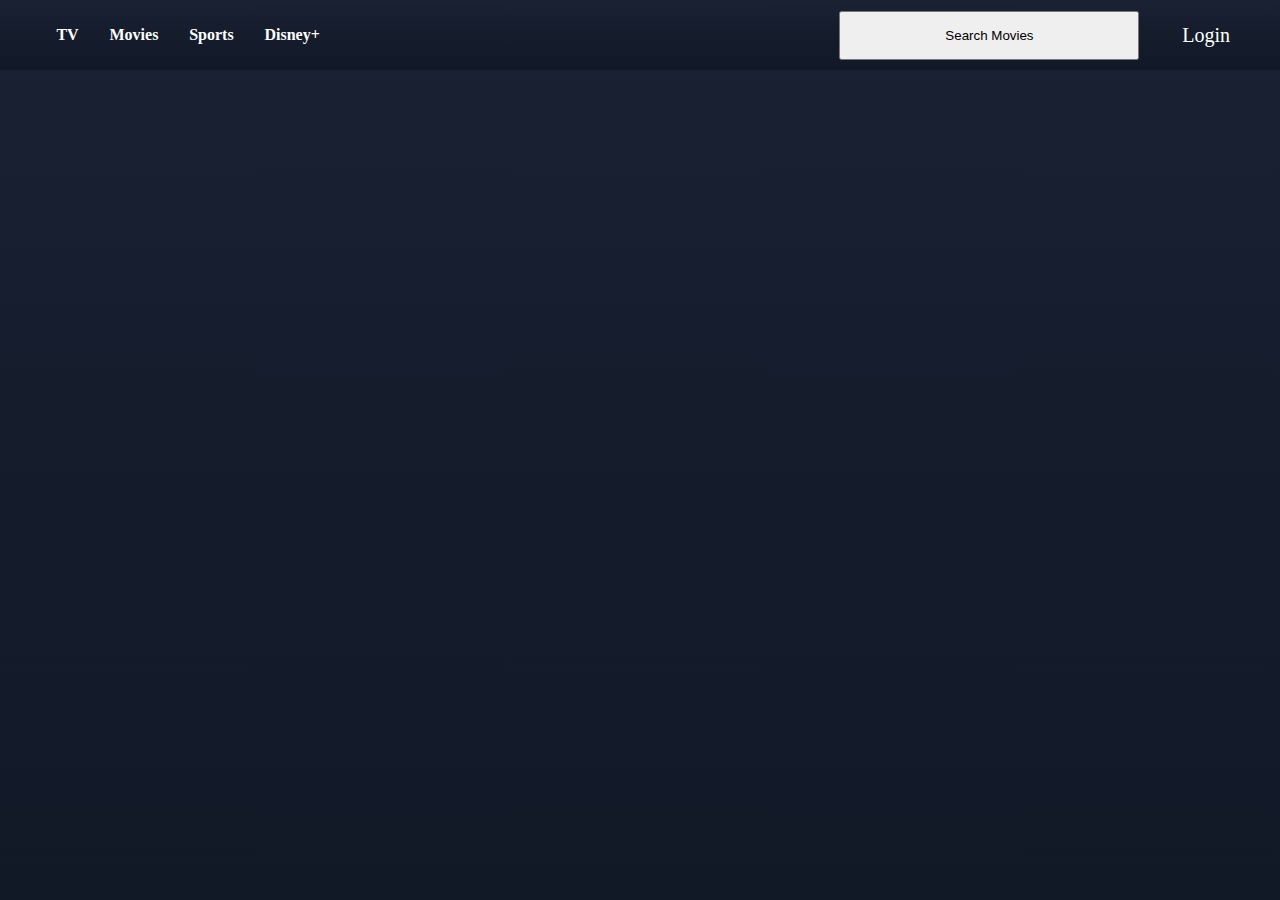
==== index.html @ 0faf3adb "adding" ====
<!DOCTYPE html>
<html lang="en">

<head>
    <meta charset="UTF-8" />
    <meta http-equiv="X-UA-Compatible" content="IE=edge" />
    <meta name="viewport" content="width=device-width; initial-scale=1.0" />
    <title>Document</title>
    <link rel="stylesheet" href="index.css">
</head>


<body>
    <div id="navbars"></div>
    <!-- <div id="navbar">
        <div id="lhs">
            <img src="https://secure-media.hotstarext.com/web-assets/prod/images/brand-logos/disney-hotstar-logo-dark.svg"
                alt="" />
            <h4>TV</h4>
            <h4>Movies</h4>
            <h4>Sports</h4>
            <h4>Disney+</h4>
        </div>
        <div id="rhs">
            <a href="search.html"><button>Search Movies</button></a>
        </div>
        <div id=log>
             <a href="">Login</a>
        </div>
    </div> -->
    <div id="slider"></div>

    <div id="movies"></div>

</body>
<script type="module" src="./script/nav.js"></script>


</html>
---- index.css ----
*{
    margin: 0;
    padding: 0;
    box-sizing: border-box;
}
body {
    height: 100vh;
    background: linear-gradient(to bottom, #192133, #111826);
}

#movies {
    display: inline-grid;
    grid-template-columns: 25% 25% 25% 25%;
    /* width: 30%; */
    margin-left: 10%;
    margin-right: 10%;
    margin-top: 5%;
}

#movies div {
    display: grid;
    margin-bottom: 10%;
    justify-items: center;
}

#navbar {
    height: 70px;
    display: flex;
    justify-content: space-between;
    align-items: center;
    padding-left: 2%;
    background: linear-gradient(to bottom, #192133, #111826);
    color: white;
}

#lhs {
    flex: 4;
    display: flex;
    align-items: center;
}

#lhs h4 {
    margin-left: 4%;
}

#rhs {
    flex: 2;
    display: flex;
    align-items: center;
    justify-content: center;
    
}
#rhs>a>button{
    padding: 15px;
    width: 300px;
    cursor: pointer;
}
#log{
    margin-right: 50px;
    font-size: 20px;
    
}
#log>a{
    color: #fff;
    text-decoration: none;
}
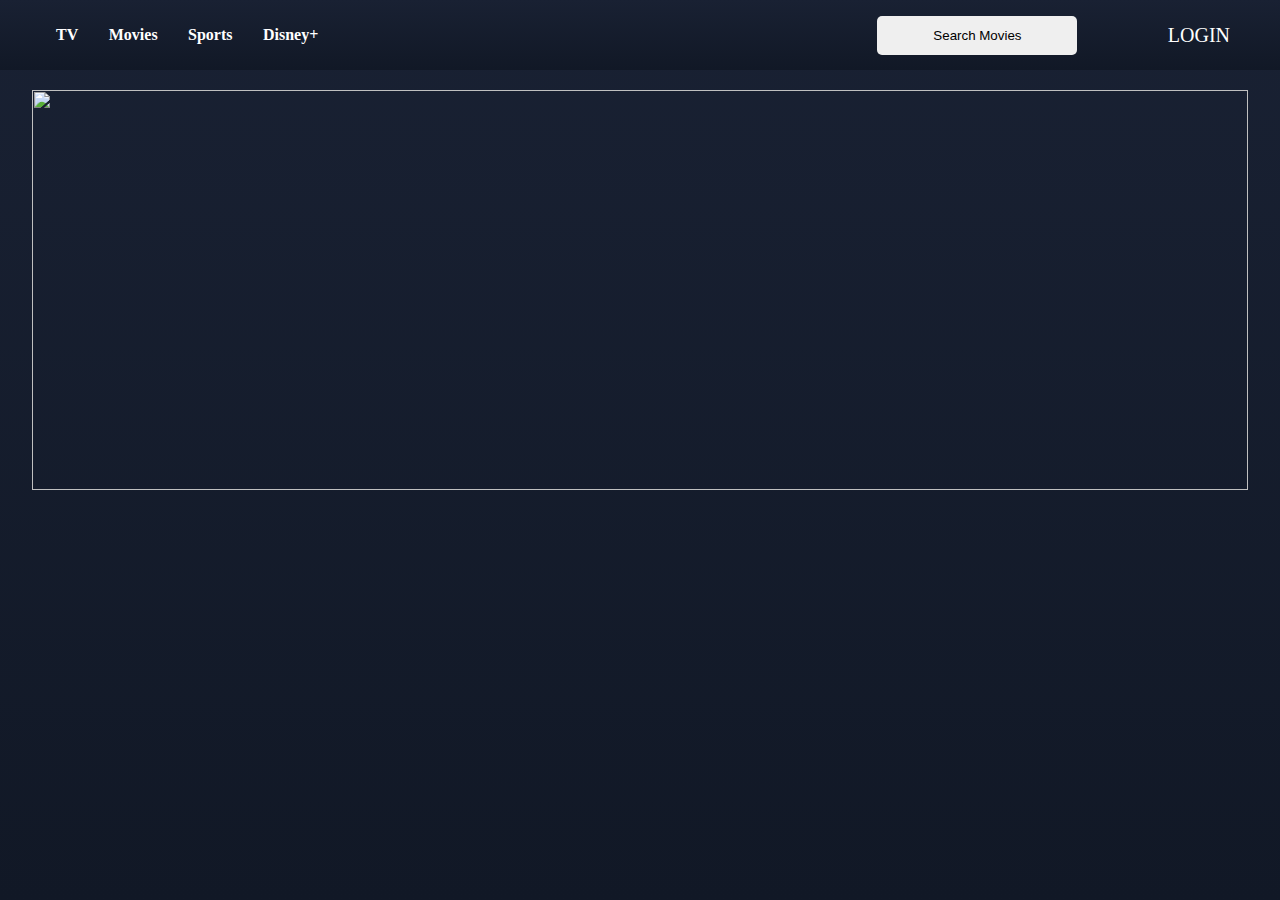
==== commit 646cff27: "Adding" ====
--- a/index.html
+++ b/index.html
@@ -5,7 +5,8 @@
     <meta charset="UTF-8" />
     <meta http-equiv="X-UA-Compatible" content="IE=edge" />
     <meta name="viewport" content="width=device-width; initial-scale=1.0" />
-    <title>Document</title>
+    <title>Disney hotstar</title>
+    <link rel="shortcut icon" href="/disney-1024-1.webp" type="image/x-icon">
     <link rel="stylesheet" href="index.css">
 </head>
 
@@ -34,6 +35,7 @@
 
 </body>
 <script type="module" src="./script/nav.js"></script>
+<script src="./script/index.js"></script>
 
 
 </html>--- a/index.css
+++ b/index.css
@@ -37,6 +37,7 @@
     flex: 4;
     display: flex;
     align-items: center;
+    cursor: pointer;
 }
 
 #lhs h4 {
@@ -51,9 +52,11 @@
     
 }
 #rhs>a>button{
-    padding: 15px;
-    width: 300px;
+    padding: 12px;
+    width: 200px;
     cursor: pointer;
+    border-radius: 5px;
+    border: none;
 }
 #log{
     margin-right: 50px;
@@ -64,3 +67,13 @@
     color: #fff;
     text-decoration: none;
 }
+#slider{
+    width: 95%;
+    height: 400px;
+    margin: auto;
+    margin-top: 20px;
+}
+#slider>img{
+    width: 100%;
+    height: 400px;
+}
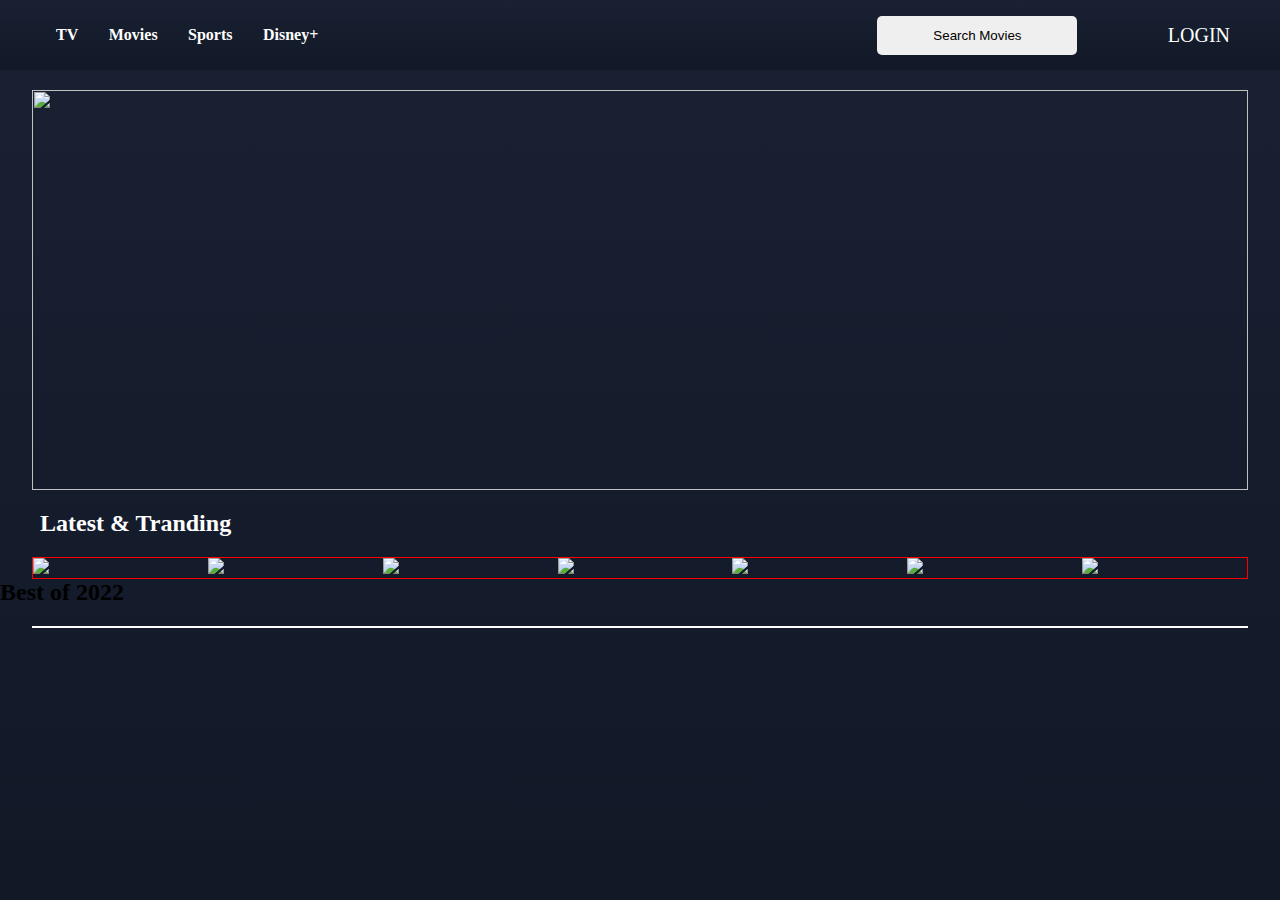
==== commit 4c67efc1: "add" ====
--- a/index.html
+++ b/index.html
@@ -30,12 +30,24 @@
         </div>
     </div> -->
     <div id="slider"></div>
+    <div id="latest">
+        <h2>Latest & Tranding</h2>
+        <div id="Latests"></div>
+    </div>
+    <div id="best">
+        <h2>Best of 2022</h2>
+        <div id="bests"></div>
+    </div>
 
     <div id="movies"></div>
+
+
+    </div>
 
 </body>
 <script type="module" src="./script/nav.js"></script>
 <script src="./script/index.js"></script>
+<script src="./script/best.js"></script>
 
 
 </html>--- a/index.css
+++ b/index.css
@@ -77,3 +77,43 @@
     width: 100%;
     height: 400px;
 }
+#latest h2{
+    color: #fff;
+    margin-top: 20px;
+    margin-left: 40px;
+}
+#Latests{
+    display: grid;
+    grid-template-columns: repeat(7,1fr);
+    gap: 10px;
+    width: 95%;
+    border: 1px solid red;
+    margin: auto;
+    margin-top: 20px;
+}
+#Latests>div{
+    width: 100%;
+    margin: auto;
+    height: auto;
+
+}
+#Latests>div>img{
+    width: 100%;
+}
+#bests{
+    display: grid;
+    grid-template-columns: repeat(7,1fr);
+    gap: 10px;
+    width: 95%;
+    border: 1px solid white;
+    margin: auto;
+    margin-top: 20px;
+}
+#bests>div{
+    width: 100%;
+    margin: auto;
+    height: auto;
+}
+#bests>div>img{
+    width: 100%;
+}
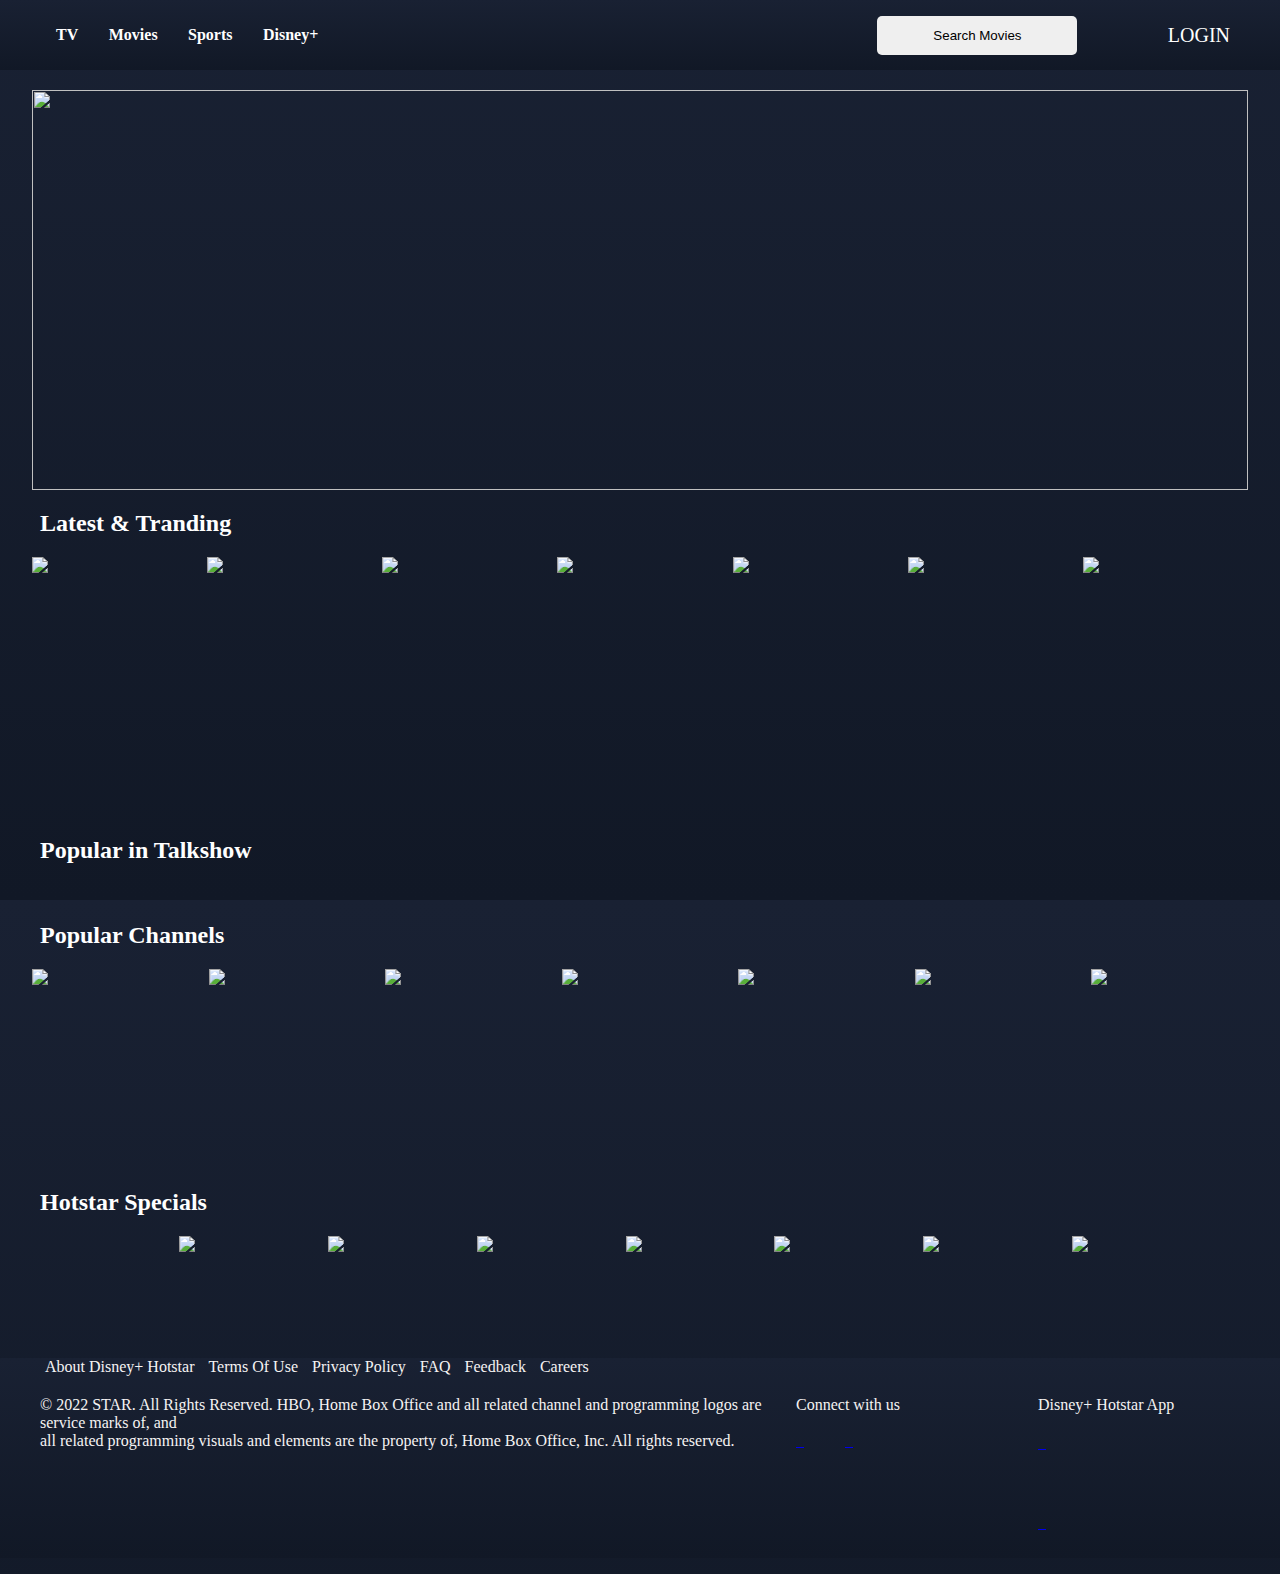
==== commit a44c3b75: "add" ====
--- a/index.html
+++ b/index.html
@@ -8,6 +8,7 @@
     <title>Disney hotstar</title>
     <link rel="shortcut icon" href="/disney-1024-1.webp" type="image/x-icon">
     <link rel="stylesheet" href="index.css">
+    <link rel="stylesheet" href="footer.css">
 </head>
 
 
@@ -34,20 +35,68 @@
         <h2>Latest & Tranding</h2>
         <div id="Latests"></div>
     </div>
+    <div id="popular">
+        <h2>Popular in Talkshow</h2>
+        <div id="show">
+            <div>
+                <img src="https://img1.hotstarext.com/image/upload/f_auto,t_web_vl_3x/sources/r1/cms/prod/3561/1363561-v-b22bc5651244"
+                    alt="">
+            </div>
+            <div>
+                <img src="https://img1.hotstarext.com/image/upload/f_auto,t_web_vl_3x/sources/r1/cms/prod/1914/121914-v"
+                    alt="">
+            </div>
+            <div>
+                <img src="https://img1.hotstarext.com/image/upload/f_auto,t_web_vl_3x/sources/r1/cms/prod/old_images/vertical/SHOW/1857/1857/1857-v"
+                    alt="">
+            </div>
+            <div>
+                <img src="https://img1.hotstarext.com/image/upload/f_auto,t_web_vl_3x/sources/r1/cms/prod/old_images/vertical/SHOW/4072/4072/4072-v"
+                    alt="">
+            </div>
+            <div>
+                <img src="https://img1.hotstarext.com/image/upload/f_auto,t_web_vl_3x/sources/r1/cms/prod/old_images/vertical/SHOW/5496/5496/5496-v"
+                    alt="">
+            </div>
+            <div>
+                <img src="https://img1.hotstarext.com/image/upload/f_auto,t_web_vl_3x/sources/r1/cms/prod/5379/1395379-v-9bc21408b343"
+                    alt="">
+            </div>
+            <div>
+                <img src="https://img1.hotstarext.com/image/upload/f_auto,t_web_vl_1_5x/sources/r1/cms/prod/old_images/vertical/SHOW/4885/4885/4885-v"
+                    alt="">
+            </div>
+        </div>
+    </div>
+    <div id="channel">
+        <h2>Popular Channels</h2>
+        <div id="channels"></div>
+    </div>
+    <h2 class="special">Hotstar Specials</h2>
     <div id="best">
-        <h2>Best of 2022</h2>
-        <div id="bests"></div>
+
+        <div id="hotstart">
+            <div class="hotstar_img">
+                <img src="https://upload.wikimedia.org/wikipedia/commons/a/a3/Hotstar_Specials_logo.jpeg?20200403141426"
+                    alt="">
+            </div>
+            <div id="bests"></div>
+        </div>
+
     </div>
 
     <div id="movies"></div>
+    <div id="footer"></div>
 
 
     </div>
+
 
 </body>
 <script type="module" src="./script/nav.js"></script>
 <script src="./script/index.js"></script>
 <script src="./script/best.js"></script>
+<script src="./script/channel.js"></script>
 
 
 </html>--- a/index.css
+++ b/index.css
@@ -87,33 +87,115 @@
     grid-template-columns: repeat(7,1fr);
     gap: 10px;
     width: 95%;
-    border: 1px solid red;
+    height: 200px;
+    border: 0px solid red;
     margin: auto;
     margin-top: 20px;
 }
 #Latests>div{
     width: 100%;
     margin: auto;
+    height: 200px;
+    cursor: pointer;
+
+}
+#Latests>div>img{
+    width: 100%;
+}
+#Latests>div>img:hover{
+    width: 105%;
+}
+#popular>h2{
+    color: #fff;
+    margin-top: 80px;
+    margin-left: 40px;
+}
+#show{
+    display: grid;
+    grid-template-columns: repeat(7,1fr);
+    gap: 10px;
+    width: 95%;
+    margin: auto;
+    border: 0px solid red;
+    margin-top: 20px;
+}
+#show>div>img{
+    width: 100%;
+    cursor: pointer;
+}
+#show>div>img:hover{
+    width: 105%;
+}
+#best{
+    width: 99%;
+    margin: auto;
+    border: 0px solid red;
+    /* margin-top: 20px; */
+}
+#channel>h2{
+    color: #fff;
+    margin-top: 20px;
+    margin-left: 40px;
+}
+#channels{
+    display: grid;
+    grid-template-columns: repeat(7,1fr);
+    gap: 20px;
+    width: 95%;
+    height: 200px;
+    border: 0px solid red;
+    margin: auto;
+    margin-top: 20px;
+    cursor: pointer;
+}
+#channels>div{
+    width: 100%;
+    margin: auto;
+    height: 200px;
+    cursor: pointer;
+
+}
+#channels>div>img{
+    width: 100%;
+}
+#channels>div:hover{
+    width: 110%;
+}
+#hotstart{
+    display: flex;
+    width: 95%;
+}
+.hotstar_img{
+    width: 10%;
+    border: 0px solid red;
+}
+.hotstar_img>img{
+    width: 100%;
+    margin-top: 70px;
+    margin-left: 80px;
+}
+#bests{
+    display: grid;
+    grid-template-columns: repeat(7,1fr);
+    gap: 10px;
+    width: 100%;
+    border: 0px solid white;
+    margin: auto;
+    margin-top: 20px;
+    margin-left: 70px;
+    cursor: pointer;
+}
+#bests>div{
+    width: 100%;
+    margin: auto;
     height: auto;
-
-}
-#Latests>div>img{
-    width: 100%;
-}
-#bests{
-    display: grid;
-    grid-template-columns: repeat(7,1fr);
-    gap: 10px;
-    width: 95%;
-    border: 1px solid white;
-    margin: auto;
-    margin-top: 20px;
-}
-#bests>div{
-    width: 100%;
-    margin: auto;
-    height: auto;
 }
 #bests>div>img{
     width: 100%;
 }
+
+.special{
+    color: #fff;
+    margin-top: 20px;
+    margin-left: 40px;
+}
--- a/footer.css
+++ b/footer.css
@@ -0,0 +1,98 @@
+* {
+    margin: 0;
+    padding: 0;
+    box-sizing: border-box;
+}
+
+#footer {
+    width: 100%;
+    height: 200px;
+    background: linear-gradient(to bottom, #192133, #111826);
+}
+
+.anchar {
+    margin-left: 40px;
+}
+
+.anchar>a {
+    color: #f5f3f3;
+    padding: 5px;
+    text-decoration: none;
+}
+
+.anchar>a:hover {
+    color: blue;
+}
+
+#lastf {
+    display: flex;
+    margin: auto;
+    margin-left: 40px;
+}
+
+#lastf>div {
+    border: 0px solid red;
+}
+
+#lastf>div:nth-child(1) {
+    width: 60%;
+    height: 100px;
+    border: 0px solid red;
+    margin-top: 20px;
+}
+
+#lastf>div:nth-child(2) {
+    width: 20%;
+    height: 100px;
+    margin-top: 20px;
+    margin-left: 30px;
+}
+
+#lastf>div:nth-child(3) {
+    width: 20%;
+    height: 100px;
+    margin-top: 20px;
+}
+
+
+#para {
+    margin-top: 20px;
+
+}
+
+#para>p {
+    color: #f5f3f3;
+}
+
+#contact p {
+    color: #f5f3f3;
+}
+
+#app p {
+    color: #f5f3f3;
+}
+
+#contact a {
+    height: 40px;
+    width: 40px;
+    display: inline-block;
+    margin-right: 5px;
+    cursor: pointer;
+}
+
+#contact a img {
+    width: 100%;
+}
+
+#app a {
+    height: 60px;
+    width: 120px;
+    display: inline-block;
+    margin-right: 5px;
+    cursor: pointer;
+    margin-top: 20px;
+}
+
+#app a img {
+    width: 100%;
+}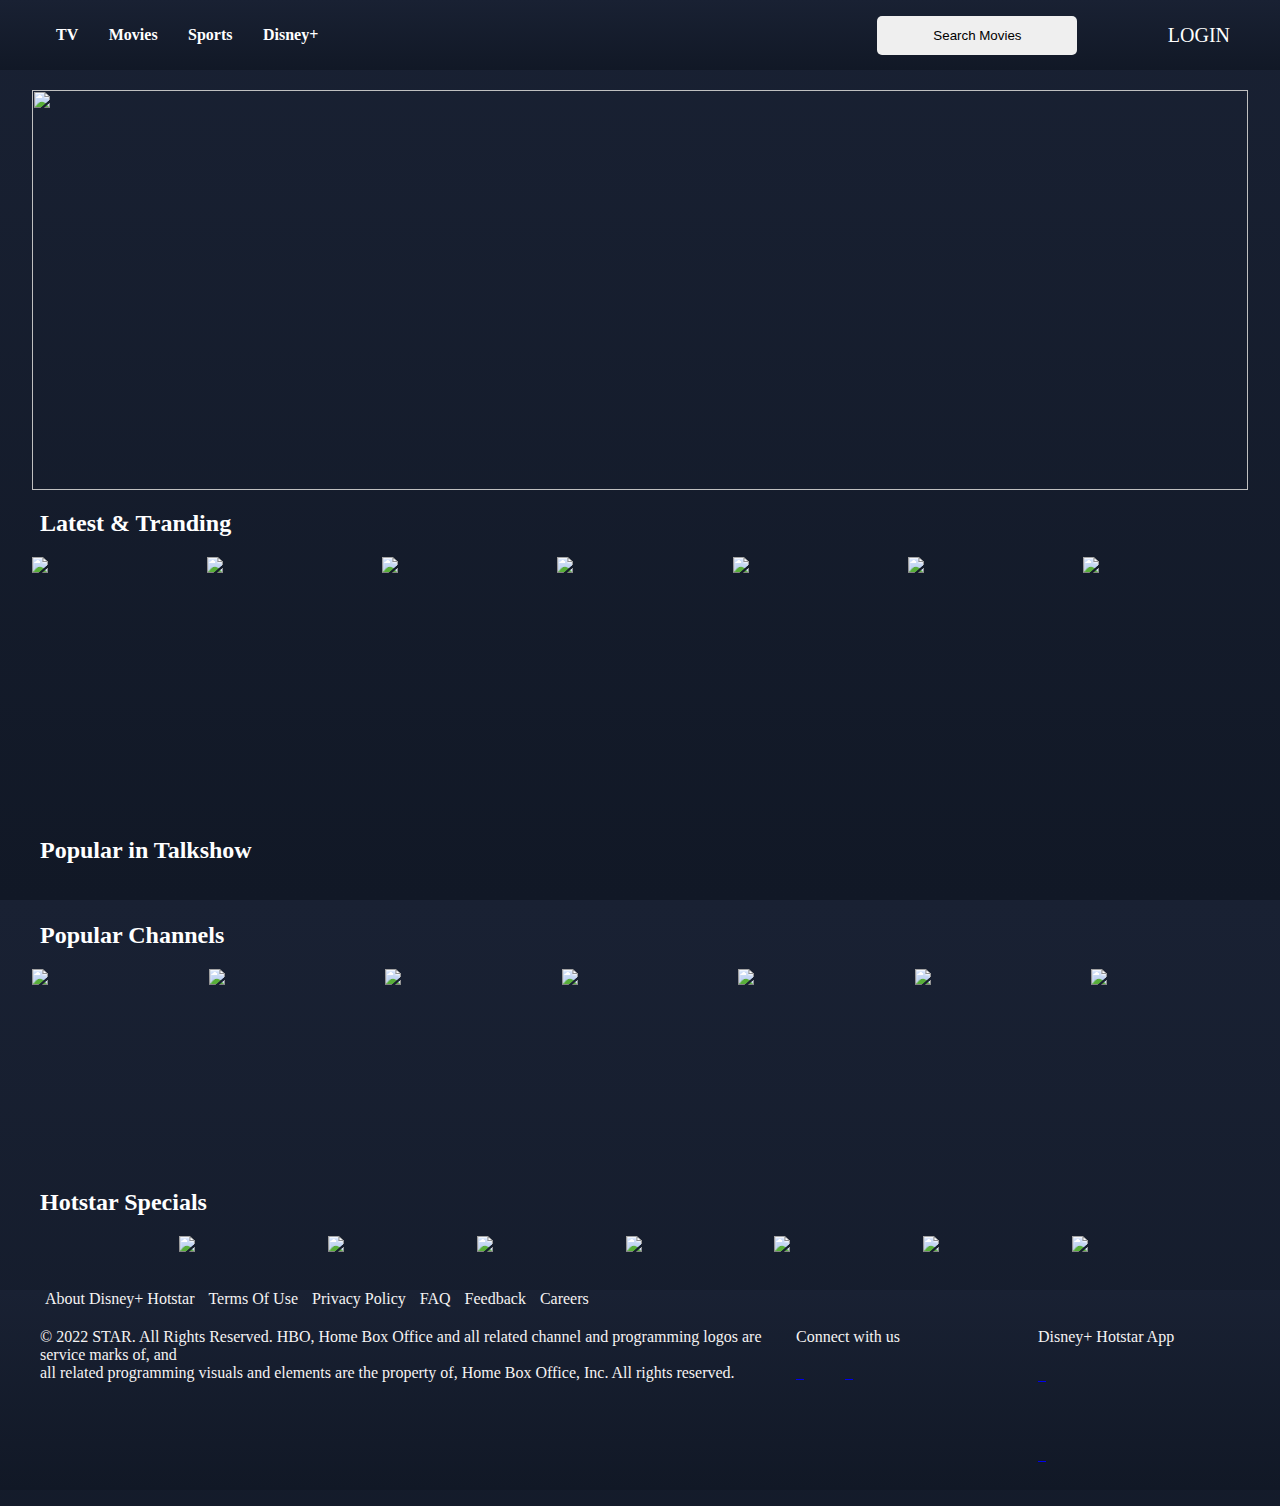
==== commit d658d12e: "add" ====
--- a/index.html
+++ b/index.html
@@ -85,7 +85,6 @@
 
     </div>
 
-    <div id="movies"></div>
     <div id="footer"></div>
 
 
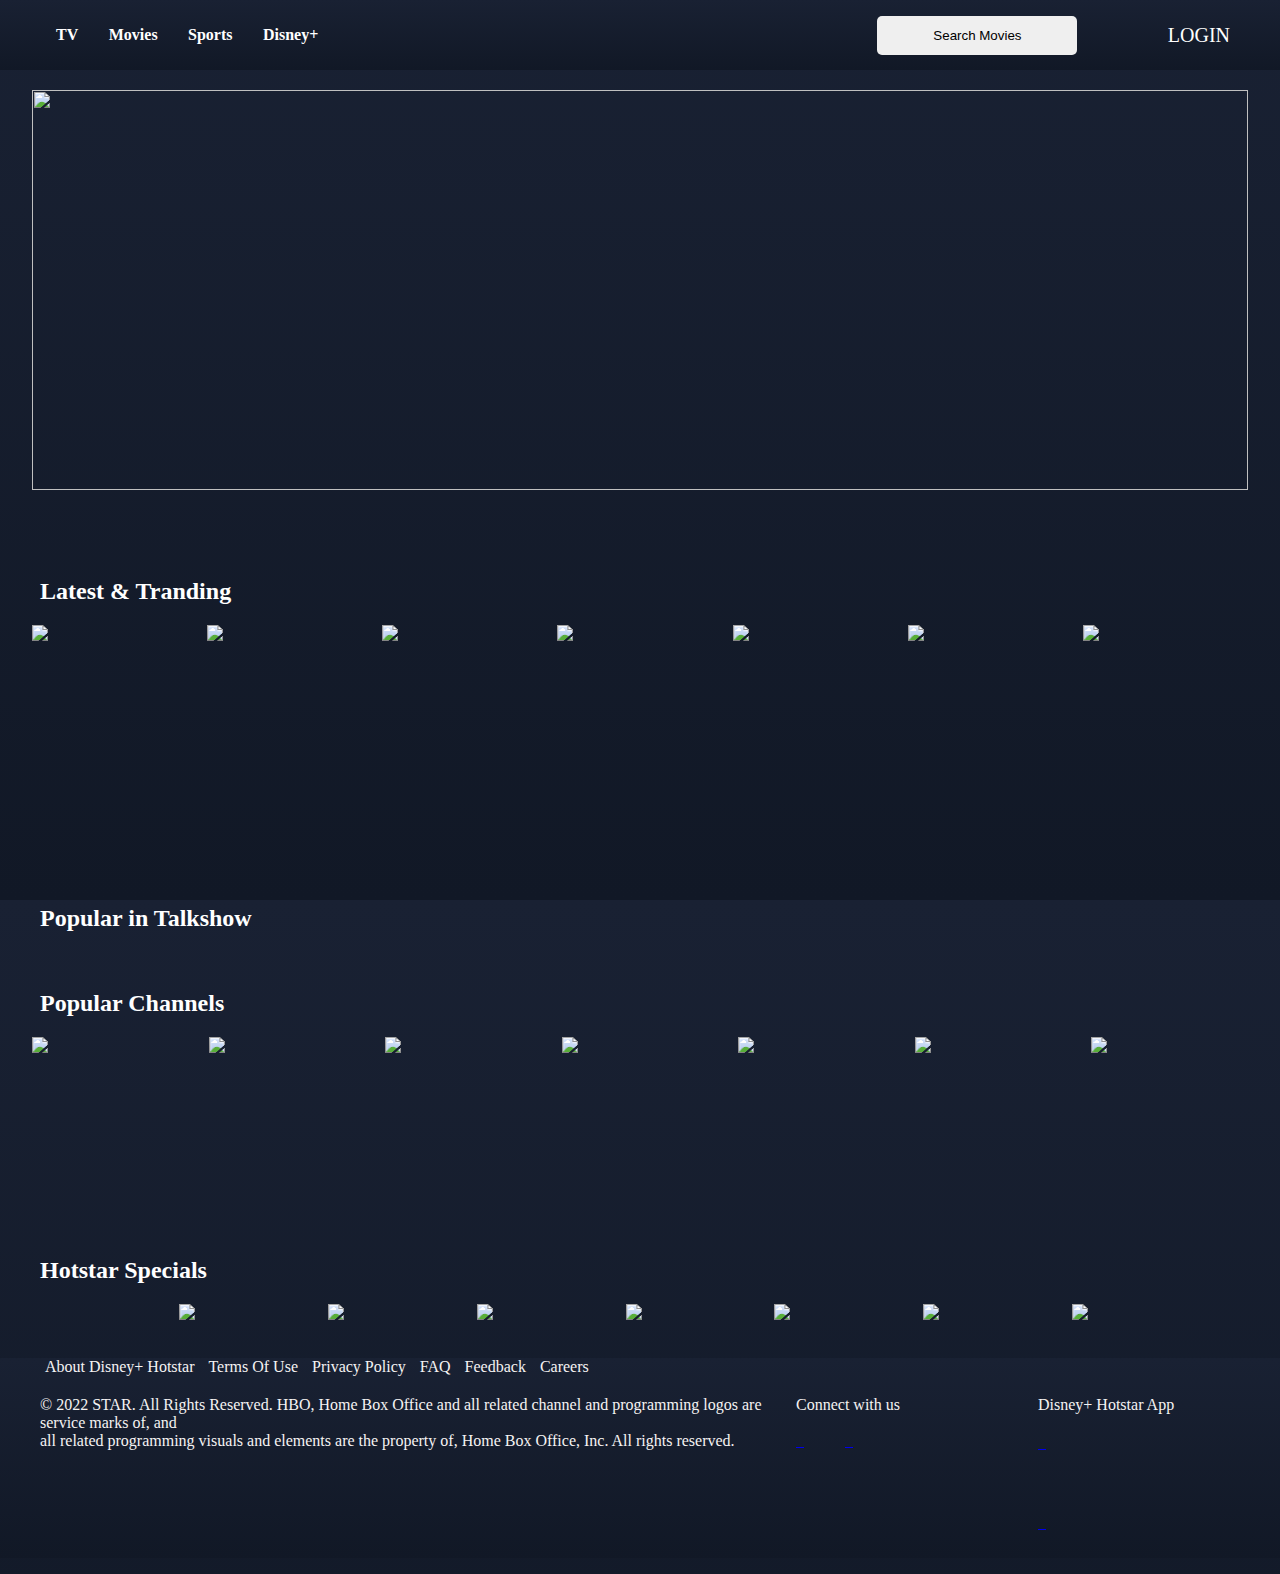
==== commit d98eb907: "add" ====
--- a/index.html
+++ b/index.html
@@ -31,6 +31,7 @@
         </div>
     </div> -->
     <div id="slider"></div>
+    <div id="movies"></div>
     <div id="latest">
         <h2>Latest & Tranding</h2>
         <div id="Latests"></div>
@@ -96,6 +97,7 @@
 <script src="./script/index.js"></script>
 <script src="./script/best.js"></script>
 <script src="./script/channel.js"></script>
+<script src="./script/search.js"></script>
 
 
 </html>--- a/index.css
+++ b/index.css
@@ -7,6 +7,207 @@
     height: 100vh;
     background: linear-gradient(to bottom, #192133, #111826);
 }
+
+#movie {
+    display: inline-grid;
+    grid-template-columns: 25% 25% 25% 25%;
+    width: 90%;
+    margin: auto;
+    /* margin-left: 10%;
+    margin-right: 10%;
+    margin-top: 5%; */
+    gap: 10px;
+}
+
+#movie div {
+    display: grid;
+    margin: auto;
+    margin-left: 50px;
+    margin-bottom: 10%;
+    justify-items: center;
+}
+#movie div img{
+    width: 100%;
+}
+
+#navbar {
+    height: 70px;
+    display: flex;
+    justify-content: space-between;
+    align-items: center;
+    padding-left: 2%;
+    background: linear-gradient(to bottom, #192133, #111826);
+    color: white;
+}
+
+#lhs {
+    flex: 4;
+    display: flex;
+    align-items: center;
+    cursor: pointer;
+}
+
+#lhs h4 {
+    margin-left: 4%;
+}
+
+#rhs {
+    flex: 2;
+    display: flex;
+    align-items: center;
+    justify-content: center;
+    
+}
+#rhs>a>button{
+    padding: 12px;
+    width: 200px;
+    cursor: pointer;
+    border-radius: 5px;
+    border: none;
+}
+#log{
+    margin-right: 50px;
+    font-size: 20px;
+    
+}
+#log>a{
+    color: #fff;
+    text-decoration: none;
+}
+#slider{
+    width: 95%;
+    height: 400px;
+    margin: auto;
+    margin-top: 20px;
+}
+#slider>img{
+    width: 100%;
+    height: 400px;
+}
+#latest h2{
+    color: #fff;
+    margin-top: 20px;
+    margin-left: 40px;
+}
+#Latests{
+    display: grid;
+    grid-template-columns: repeat(7,1fr);
+    gap: 10px;
+    width: 95%;
+    height: 200px;
+    border: 0px solid red;
+    margin: auto;
+    margin-top: 20px;
+}
+#Latests>div{
+    width: 100%;
+    margin: auto;
+    height: 200px;
+    cursor: pointer;
+
+}
+#Latests>div>img{
+    width: 100%;
+}
+#Latests>div>img:hover{
+    width: 105%;
+}
+#popular>h2{
+    color: #fff;
+    margin-top: 80px;
+    margin-left: 40px;
+}
+#show{
+    display: grid;
+    grid-template-columns: repeat(7,1fr);
+    gap: 10px;
+    width: 95%;
+    margin: auto;
+    border: 0px solid red;
+    margin-top: 20px;
+}
+#show>div>img{
+    width: 100%;
+    cursor: pointer;
+}
+#show>div>img:hover{
+    width: 105%;
+}
+#best{
+    width: 99%;
+    margin: auto;
+    border: 0px solid red;
+    /* margin-top: 20px; */
+}
+#channel>h2{
+    color: #fff;
+    margin-top: 20px;
+    margin-left: 40px;
+}
+#channels{
+    display: grid;
+    grid-template-columns: repeat(7,1fr);
+    gap: 20px;
+    width: 95%;
+    height: 200px;
+    border: 0px solid red;
+    margin: auto;
+    margin-top: 20px;
+    cursor: pointer;
+}
+#channels>div{
+    width: 100%;
+    margin: auto;
+    height: 200px;
+    cursor: pointer;
+
+}
+#channels>div>img{
+    width: 100%;
+}
+#channels>div:hover{
+    width: 110%;
+}
+#hotstart{
+    display: flex;
+    width: 95%;
+}
+.hotstar_img{
+    width: 10%;
+    border: 0px solid red;
+}
+.hotstar_img>img{
+    width: 100%;
+    margin-top: 70px;
+    margin-left: 80px;
+}
+#bests{
+    display: grid;
+    grid-template-columns: repeat(7,1fr);
+    gap: 10px;
+    width: 100%;
+    border: 0px solid white;
+    margin: auto;
+    margin-top: 20px;
+    margin-left: 70px;
+    cursor: pointer;
+}
+#bests>div{
+    width: 100%;
+    margin: auto;
+    height: auto;
+}
+#bests>div>img{
+    width: 100%;
+}
+
+.special{
+    color: #fff;
+    margin-top: 20px;
+    margin-left: 40px;
+}
+
+/* //search   */
 
 #movies {
     display: inline-grid;
@@ -15,6 +216,7 @@
     margin-left: 10%;
     margin-right: 10%;
     margin-top: 5%;
+    gap: 10px;
 }
 
 #movies div {
@@ -22,180 +224,11 @@
     margin-bottom: 10%;
     justify-items: center;
 }
-
-#navbar {
-    height: 70px;
-    display: flex;
-    justify-content: space-between;
-    align-items: center;
-    padding-left: 2%;
-    background: linear-gradient(to bottom, #192133, #111826);
-    color: white;
-}
-
-#lhs {
-    flex: 4;
-    display: flex;
-    align-items: center;
-    cursor: pointer;
-}
-
-#lhs h4 {
-    margin-left: 4%;
-}
-
-#rhs {
-    flex: 2;
-    display: flex;
-    align-items: center;
-    justify-content: center;
-    
-}
-#rhs>a>button{
-    padding: 12px;
-    width: 200px;
-    cursor: pointer;
-    border-radius: 5px;
-    border: none;
-}
-#log{
-    margin-right: 50px;
+#movies div img{
+    width: 100%;
+}
+span{
+    color: #fff;
     font-size: 20px;
-    
-}
-#log>a{
-    color: #fff;
     text-decoration: none;
-}
-#slider{
-    width: 95%;
-    height: 400px;
-    margin: auto;
-    margin-top: 20px;
-}
-#slider>img{
-    width: 100%;
-    height: 400px;
-}
-#latest h2{
-    color: #fff;
-    margin-top: 20px;
-    margin-left: 40px;
-}
-#Latests{
-    display: grid;
-    grid-template-columns: repeat(7,1fr);
-    gap: 10px;
-    width: 95%;
-    height: 200px;
-    border: 0px solid red;
-    margin: auto;
-    margin-top: 20px;
-}
-#Latests>div{
-    width: 100%;
-    margin: auto;
-    height: 200px;
-    cursor: pointer;
-
-}
-#Latests>div>img{
-    width: 100%;
-}
-#Latests>div>img:hover{
-    width: 105%;
-}
-#popular>h2{
-    color: #fff;
-    margin-top: 80px;
-    margin-left: 40px;
-}
-#show{
-    display: grid;
-    grid-template-columns: repeat(7,1fr);
-    gap: 10px;
-    width: 95%;
-    margin: auto;
-    border: 0px solid red;
-    margin-top: 20px;
-}
-#show>div>img{
-    width: 100%;
-    cursor: pointer;
-}
-#show>div>img:hover{
-    width: 105%;
-}
-#best{
-    width: 99%;
-    margin: auto;
-    border: 0px solid red;
-    /* margin-top: 20px; */
-}
-#channel>h2{
-    color: #fff;
-    margin-top: 20px;
-    margin-left: 40px;
-}
-#channels{
-    display: grid;
-    grid-template-columns: repeat(7,1fr);
-    gap: 20px;
-    width: 95%;
-    height: 200px;
-    border: 0px solid red;
-    margin: auto;
-    margin-top: 20px;
-    cursor: pointer;
-}
-#channels>div{
-    width: 100%;
-    margin: auto;
-    height: 200px;
-    cursor: pointer;
-
-}
-#channels>div>img{
-    width: 100%;
-}
-#channels>div:hover{
-    width: 110%;
-}
-#hotstart{
-    display: flex;
-    width: 95%;
-}
-.hotstar_img{
-    width: 10%;
-    border: 0px solid red;
-}
-.hotstar_img>img{
-    width: 100%;
-    margin-top: 70px;
-    margin-left: 80px;
-}
-#bests{
-    display: grid;
-    grid-template-columns: repeat(7,1fr);
-    gap: 10px;
-    width: 100%;
-    border: 0px solid white;
-    margin: auto;
-    margin-top: 20px;
-    margin-left: 70px;
-    cursor: pointer;
-}
-#bests>div{
-    width: 100%;
-    margin: auto;
-    height: auto;
-}
-#bests>div>img{
-    width: 100%;
-}
-
-.special{
-    color: #fff;
-    margin-top: 20px;
-    margin-left: 40px;
-}
+}